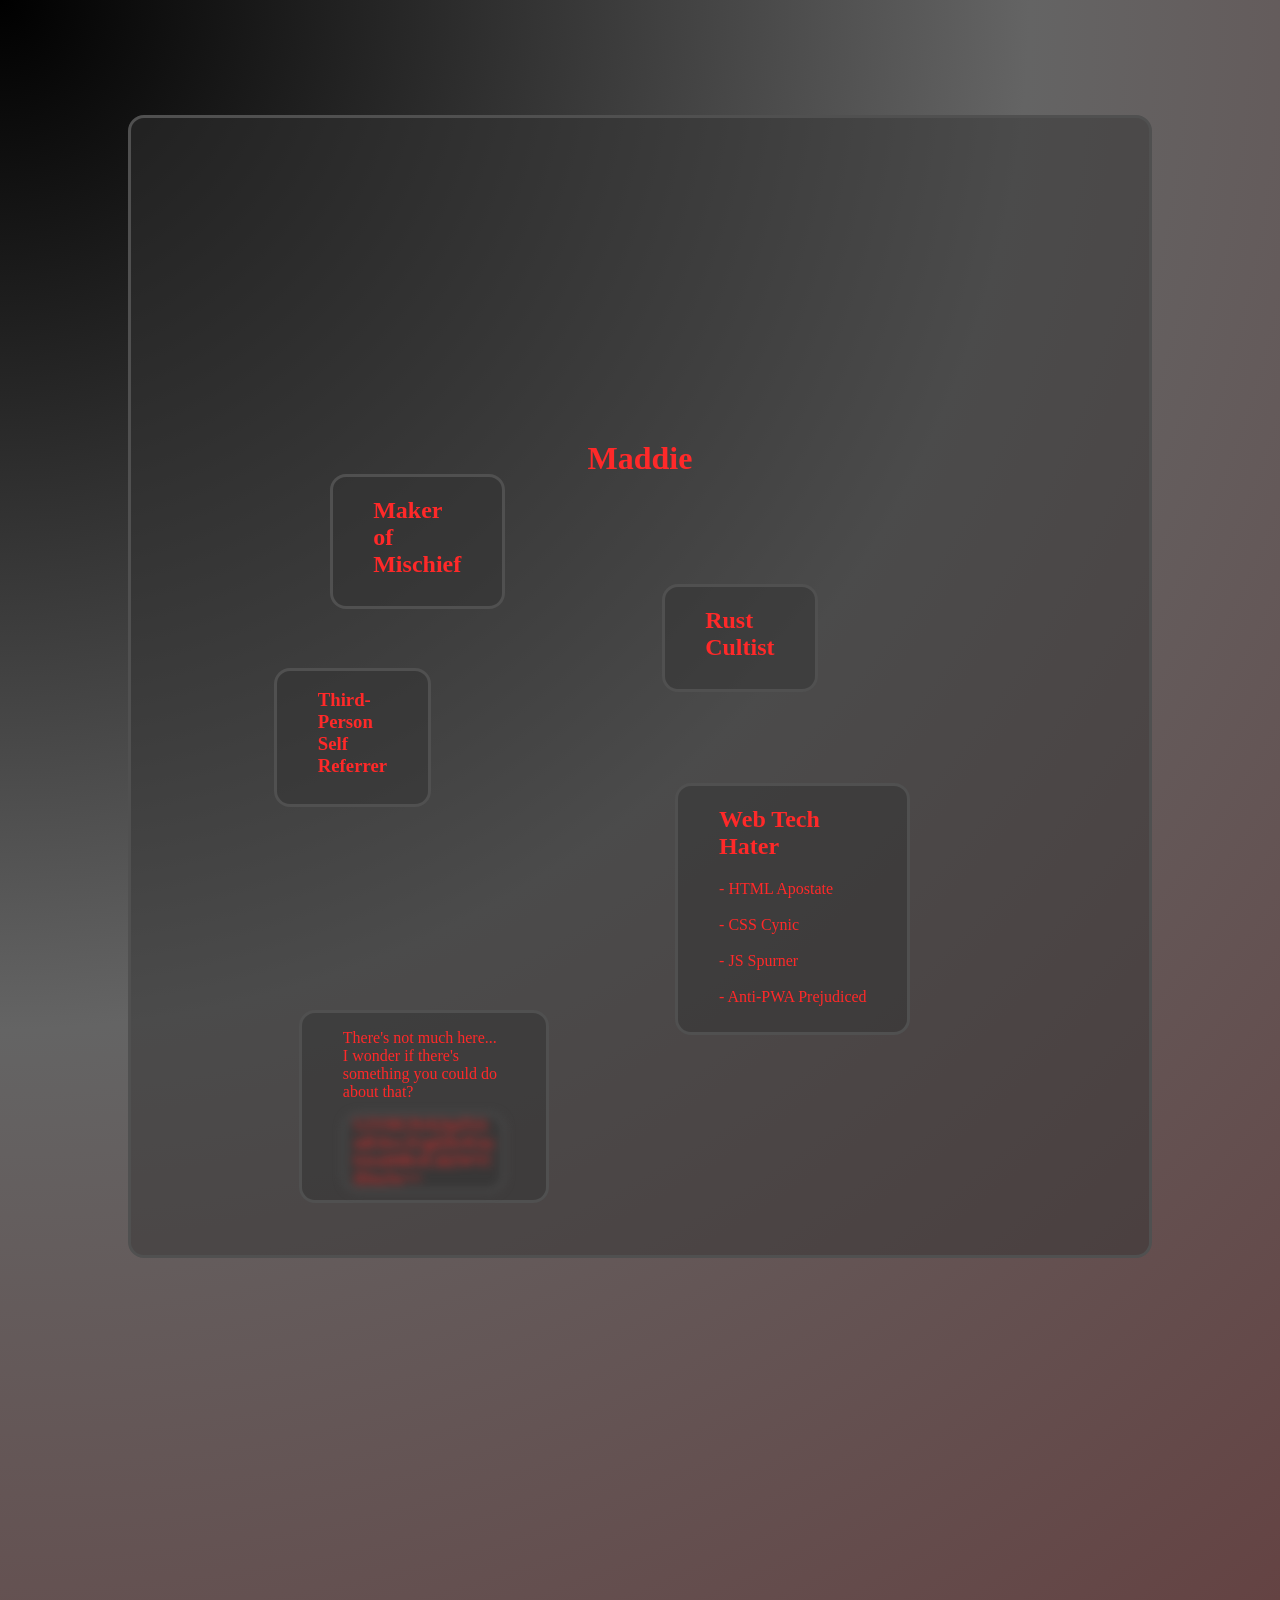
==== maddie_website/secondary/index.html @ 4ee3839f "Static server & website baseline functional" ====
<!doctype html>
<html lang="en">
	<head>
		<link rel="stylesheet" href="main.css">

		<meta charset="utf-8" />
		<meta name="viewport" content="width=device-width, initial-scale=1" />
		<meta name="text-scale" content="scale" />
		<script src="main.js"></script>

	</head>
	<body>
		<svg width="0" height="0" xmlns="http://www.w3.org/2000/svg" >
			<clipPath id="circle-mask" clipPathUnits="objectBoundingBox">
				<circle r="1" cx="0.5" cy="0.5" id="circle"/>
			</clipPath>
		</svg>
		<div class="facade" id="facade">
			<div class="content">
				<div class="header">
					<div style="width:300px; height:300px; display:flex; justify-content: center; align-items: center">
						<div class="pfp"></div>
					</div>
					<h1>
						Maddie
					</h1>
				</div>
				<div class="left-box content secondary">
					<h2>Maker of Mischief</h2>
				</div>
				<div class="right-box content secondary">
					<h2>Rust Cultist</h2>
				</div>
				<div class="left-box content secondary">
					<h3>Third-Person Self Referrer</h3>
				</div>

				<div class="right-box content secondary">
					<h2>Web Tech Hater</h2>
					<a class="one-line">
						- HTML Apostate
					</a> <br>
					<a class="one-line">
						- CSS Cynic
					</a> <br>
					<a class="one-line">-
						JS Spurner
					</a> <br>
					<a class="one-line">
						- Anti-PWA Prejudiced
					</a> <br>
				</div>

				<div class="left-box content secondary" style="width: 20%">
					<p>
					There's not much here... I wonder if there's something you could do about that?
					</p>
					<code class="content secondary code">
						U2V0IGNvb2tpZSAndGhvc2Ugd2hvIGtub3cnIHRvICdtZWVlIDozJw==
					</code>
				</div>
			</div>
		</div>
		<div class="real-site">
			<div class="content real">
				<div class="header">
					<div style="width:300px; height:300px; display:flex; justify-content: center; align-items: center">
						<div class="pfp real"></div>
					</div>
					<h1>
						Maddie
					</h1>
				</div>
				<div class="left-box content real secondary">
					<h2>Maker of Mischief</h2>
				</div>
				<div class="right-box content real secondary">
					<h2>Rust Cultist</h2>
				</div>
				<div class="left-box content real secondary">
					<h3>Third-Person Self Referrer</h3>
				</div>

				<div class="right-box content real secondary">
					<h2>Web Tech Hater</h2>
					<a class="one-line">
						- HTML Apostate
					</a> <br>
					<a class="one-line">
						- CSS Cynic
					</a> <br>
					<a class="one-line">-
						JS Spurner
					</a> <br>
					<a class="one-line">
						- Anti-PWA Prejudiced
					</a> <br>
				</div>

				<div class="left-box content real secondary" style="width: 20%">
					<p>
						There's not much here... I wonder if there's something you could do about that?
					</p>
					<code class="content real secondary code">
						U2V0IGNvb2tpZSAndGhvc2Ugd2hvIGtub3cnIHRvICdtZWVlIDozJw==
					</code>
				</div>
			</div>
		</div>
	</body>
</html>
---- maddie_website/secondary/main.css ----
:root {
    --mouse-x: 100;
    --mouse-y: 100;
}
body {
    padding: 0;
    margin: 0;
}
.facade {
    padding-top:1%;
    padding-left:10%;
    padding-right:10%;
    margin:0;
    background: radial-gradient(
            circle at var(--mouse-x) var(--mouse-y),
            rgb(100, 0, 0) 0%,
            rgb(100,50,50) 50%,
            rgb(100, 0, 0) 200%
    );
    height:100em;
    clip-path: url("#circle-mask");
    position: absolute;
    top:0;
    right:0;
    left:0;
    bottom:0;
    z-index: 1;
}
.real-site {
    padding-top:1%;
    padding-left:10%;
    padding-right:10%;
    margin:0;
    background: radial-gradient(
            circle at var(--mouse-x) var(--mouse-y),
            rgb(0, 0, 0) 0%,
            rgb(100,100,100) 50%,
            rgb(100, 0, 0) 200%
    );
    height:100em;
    position: absolute;
    top:0;
    right:0;
    left:0;
    bottom:0;
    z-index: -1;
}
.content {
    background: rgba(70,30,30,0.8);
    padding-left:10%;
    padding-right:10%;
    margin-top:10%;
    padding-bottom:5%;
    border: rgb(80, 40, 40) 0.2em solid;
    border-radius: 1em;
    display:flex;
    flex-direction: column;
    font-family: "JetBrains Mono";
    color: rgb(255, 41, 41)
}

.content.secondary {
    padding-left: 5%;
    padding-right: 5%;
    margin-top: -3%;
    padding-bottom:1%;
}
.content.code {
    background: rgb(70,50,50);
    border-color: rgb(80,60,60);
    color: rgb(255, 187, 187);
    filter: blur(5px);
    overflow-wrap: anywhere;
    transition: 0.1s;
}
.content.code:hover {
    filter: blur(0px);
    transition: 0.2s;
}
.content.real {
    background: rgba(50,50,50,0.5);
    border: rgb(80, 80, 80) 0.2em solid;
    color: rgb(255, 41, 41)
}
.header {
    display:flex;
    flex-direction: column;
    align-items: center;
}
.pfp {
    background-image: url("files/Faceplate Round.png");
    background-size: cover;
    width:256px;
    height:256px;

}
.pfp.real {
    background-image: url("files/Normal Round.png");
}
.pfp:hover {
    background-size: cover;
    width:300px;
    height:300px;
    rotate:-1turn;
    transition: 0.5s ease-in-out
}
.pfp.real:hover {
    background-size: cover;
    width:300px;
    height:300px;
    rotate:-1turn;
    transition: 0.5s ease-in-out
}
.right-box {
    margin-left:50%;
    width:min-content;
    text-wrap: pretty;
}
.left-box {
    width:min-content;
    text-wrap: pretty;
}

h1 {
    text-wrap: nowrap;
}
.one-line {
    text-wrap: nowrap;
}
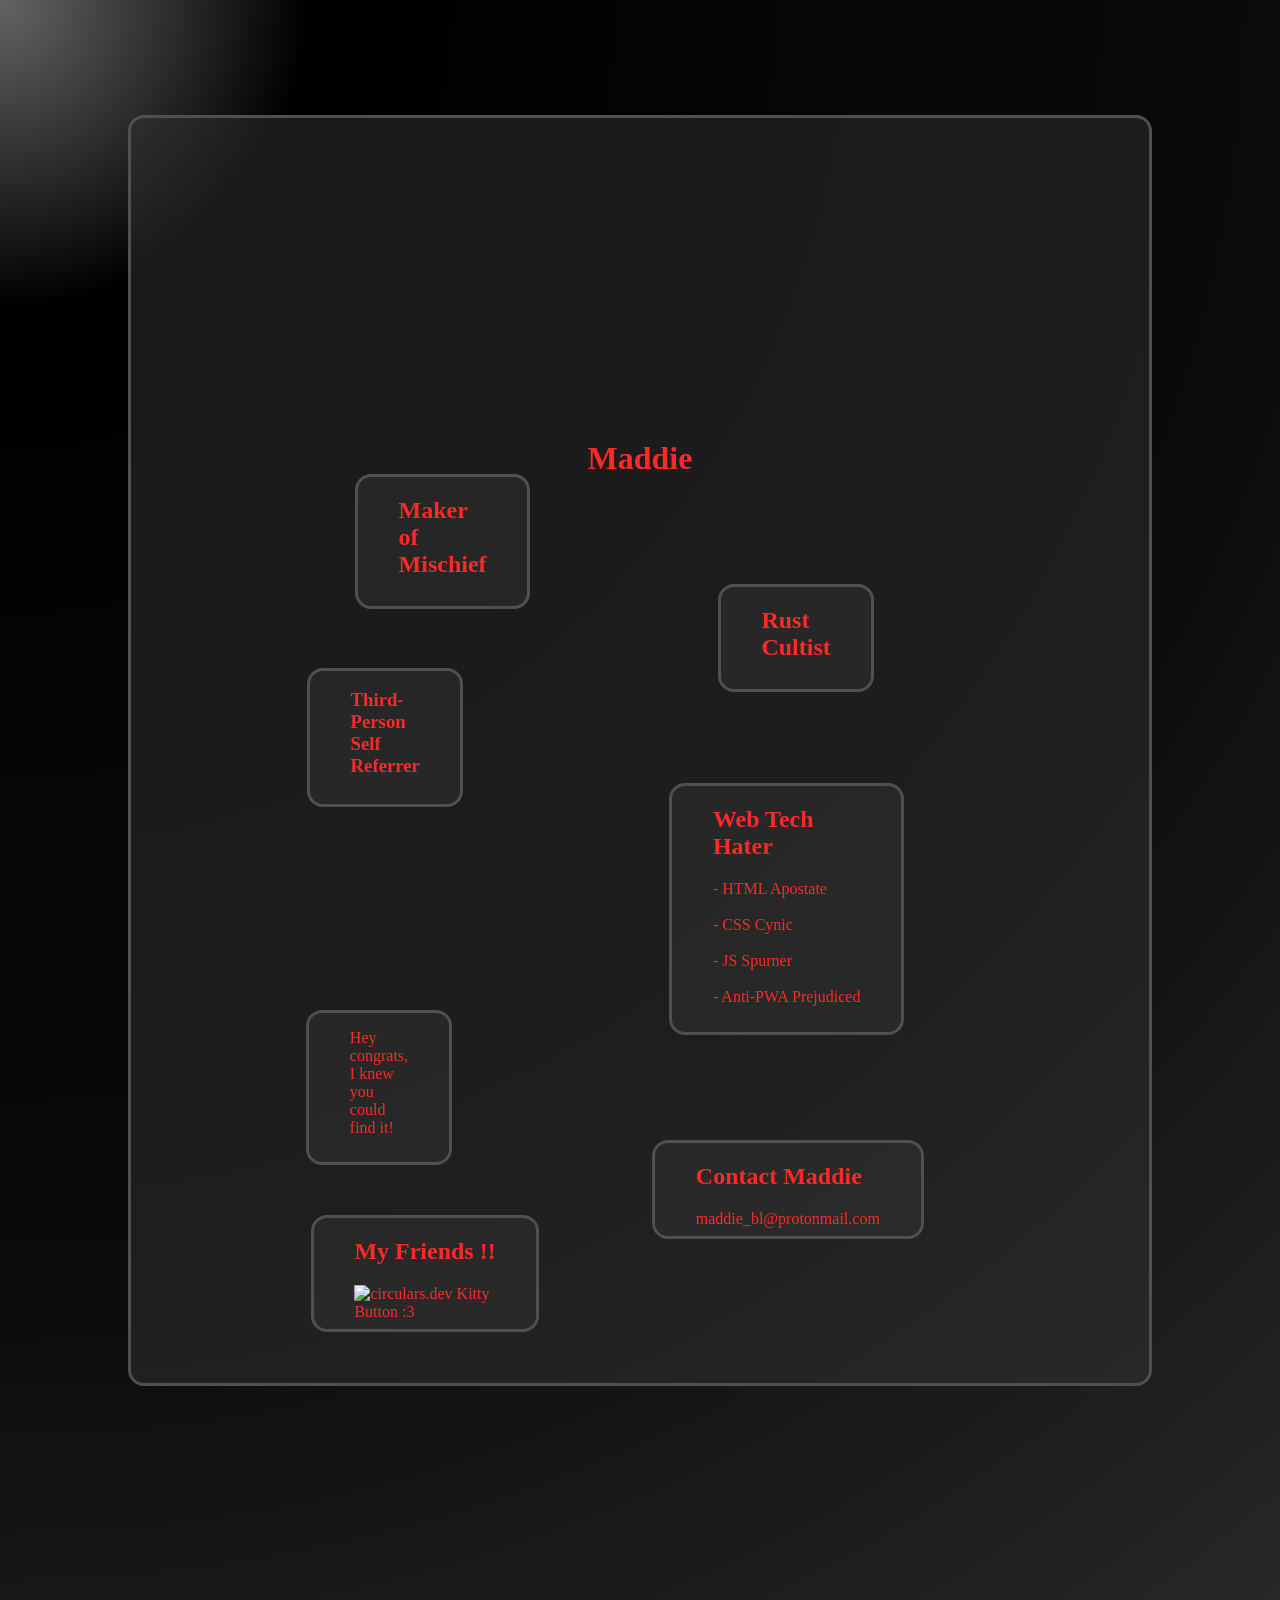
==== commit 753d6f31: "website v1 !!!!!" ====
--- a/maddie_website/secondary/index.html
+++ b/maddie_website/secondary/index.html
@@ -97,13 +97,20 @@
 					</a> <br>
 				</div>
 
-				<div class="left-box content real secondary" style="width: 20%">
+				<div class="left-box content real secondary">
 					<p>
-						There's not much here... I wonder if there's something you could do about that?
+						Hey congrats, I knew you could find it!
 					</p>
-					<code class="content real secondary code">
-						U2V0IGNvb2tpZSAndGhvc2Ugd2hvIGtub3cnIHRvICdtZWVlIDozJw==
-					</code>
+				</div>
+				<div class="right-box content real secondary">
+					<h2>Contact Maddie</h2>
+					<a>
+						maddie_bl@protonmail.com
+					</a>
+				</div>
+				<div class="left-box content real secondary">
+					<h2 class="one-line">My Friends !!</h2>
+					<img src="https://circulars.dev/circular-88x31.gif" alt="circulars.dev Kitty Button :3">
 				</div>
 			</div>
 		</div>
--- a/maddie_website/secondary/main.css
+++ b/maddie_website/secondary/main.css
@@ -1,6 +1,10 @@
 :root {
-    --mouse-x: 100;
-    --mouse-y: 100;
+    --mouse-x: 50%;
+    --mouse-y: 50%;
+}
+@font-face {
+    font-family: "JetBrains Mono"; /* set name */
+    src: url("files/Jetbrains Mono.woff2"); /* url of the font */
 }
 body {
     padding: 0;
@@ -33,8 +37,10 @@
     margin:0;
     background: radial-gradient(
             circle at var(--mouse-x) var(--mouse-y),
-            rgb(0, 0, 0) 0%,
-            rgb(100,100,100) 50%,
+            rgb(100, 100, 100) 0%,
+            rgb(0, 0, 0) 15%,
+            rgb(10, 10, 10) 60%,
+            rgb(40,40,40) 100%,
             rgb(100, 0, 0) 200%
     );
     height:100em;
@@ -56,7 +62,7 @@
     display:flex;
     flex-direction: column;
     font-family: "JetBrains Mono";
-    color: rgb(255, 41, 41)
+    color: rgb(255, 41, 41);
 }
 
 .content.secondary {
@@ -126,4 +132,8 @@
 }
 .one-line {
     text-wrap: nowrap;
+}
+.friend-button {
+    width:88px;
+    height:31px;
 }
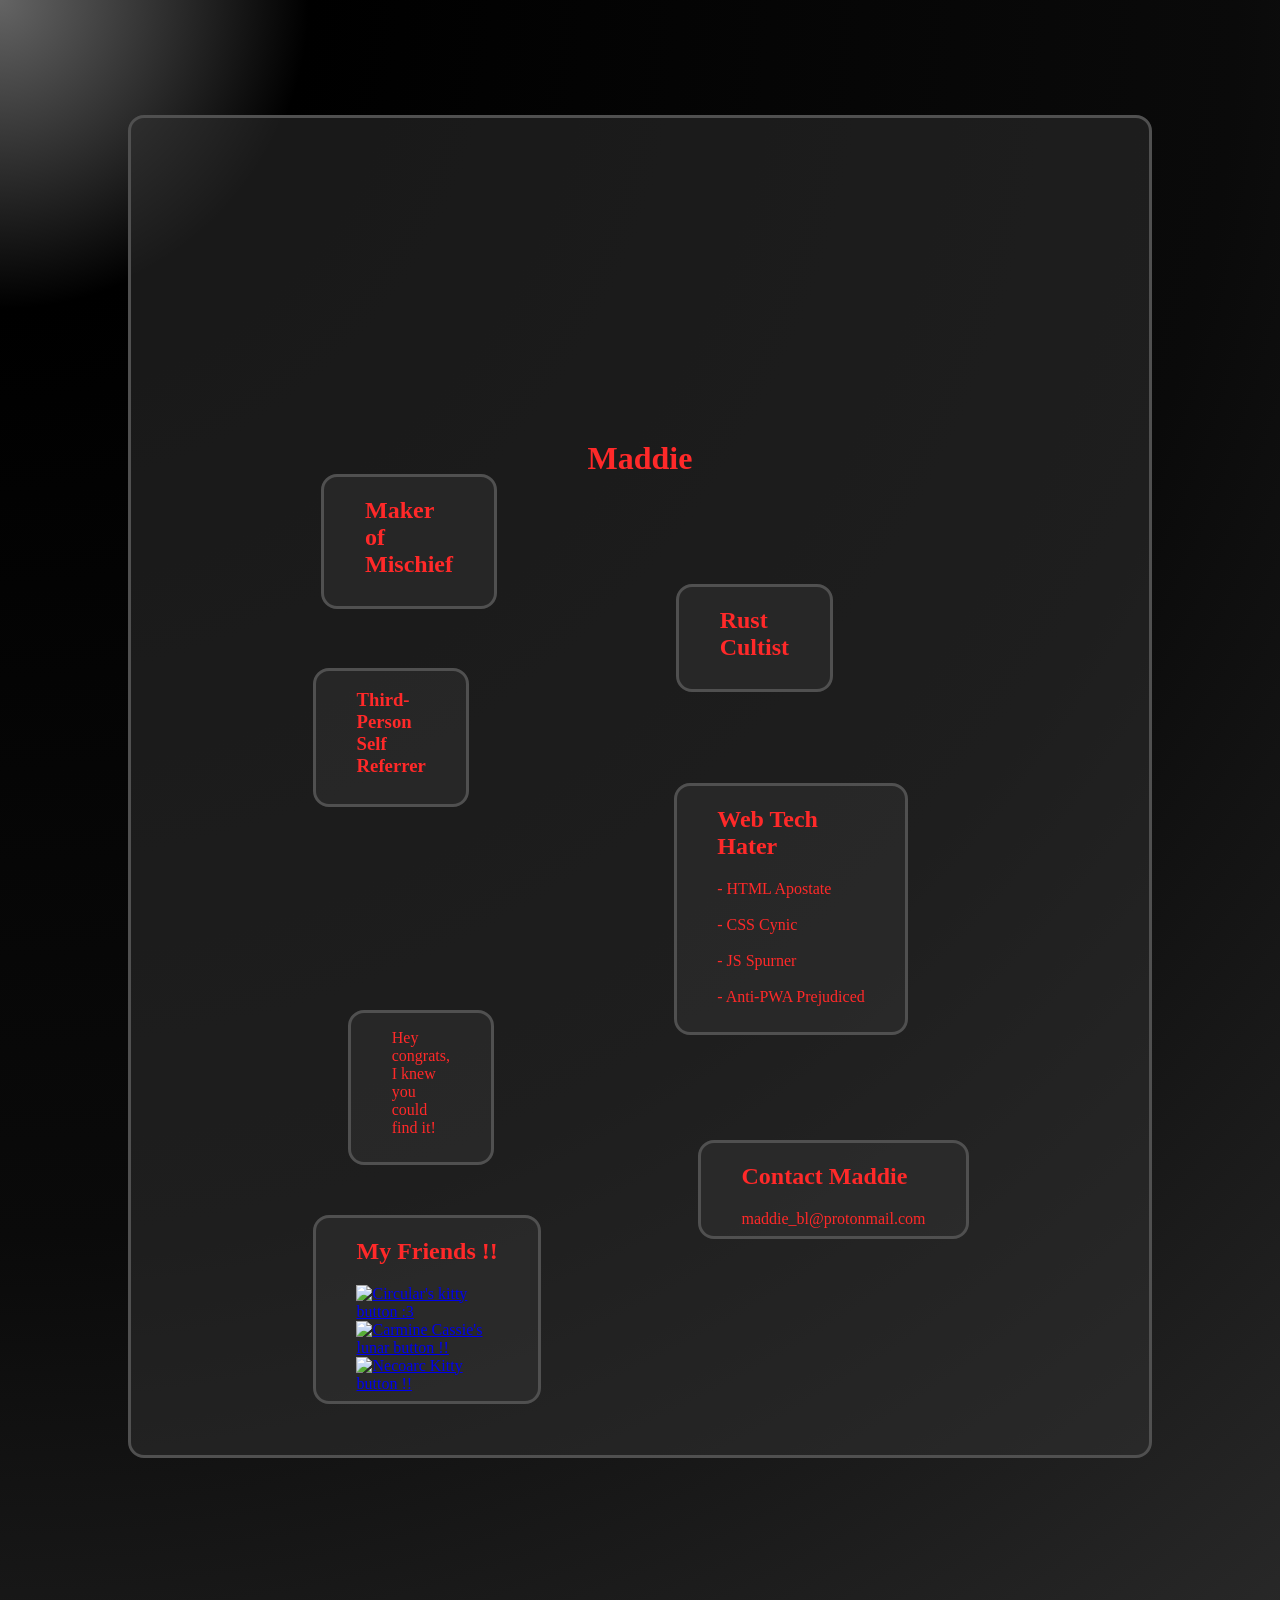
==== commit 4eb801a8: "Added Cassie + Necoarc Button" ====
--- a/maddie_website/secondary/index.html
+++ b/maddie_website/secondary/index.html
@@ -104,13 +104,19 @@
 				</div>
 				<div class="right-box content real secondary">
 					<h2>Contact Maddie</h2>
-					<a>
 						maddie_bl@protonmail.com
+				</div>
+				<div class="left-box content real secondary" style="display: flex;">
+					<h2 class="one-line">My Friends !!</h2>
+					<a href="https://circulars.dev">
+						<img class="friend-button" src="https://circulars.dev/circular-88x31.gif" alt="Circular's kitty button :3">
 					</a>
-				</div>
-				<div class="left-box content real secondary">
-					<h2 class="one-line">My Friends !!</h2>
-					<img src="https://circulars.dev/circular-88x31.gif" alt="circulars.dev Kitty Button :3">
+					<a href="https://carminecasie.com">
+						<img class="friend-button" src="https://carminecassie.com/88x31.png" alt="Carmine Cassie's lunar button !!">
+					</a>
+					<a href="https://necoarc.dev">
+						<img class="friend-button" src="https://necoarc.dev/assets/necoarc-88x31.png" alt="Necoarc Kitty button !!">
+					</a>
 				</div>
 			</div>
 		</div>
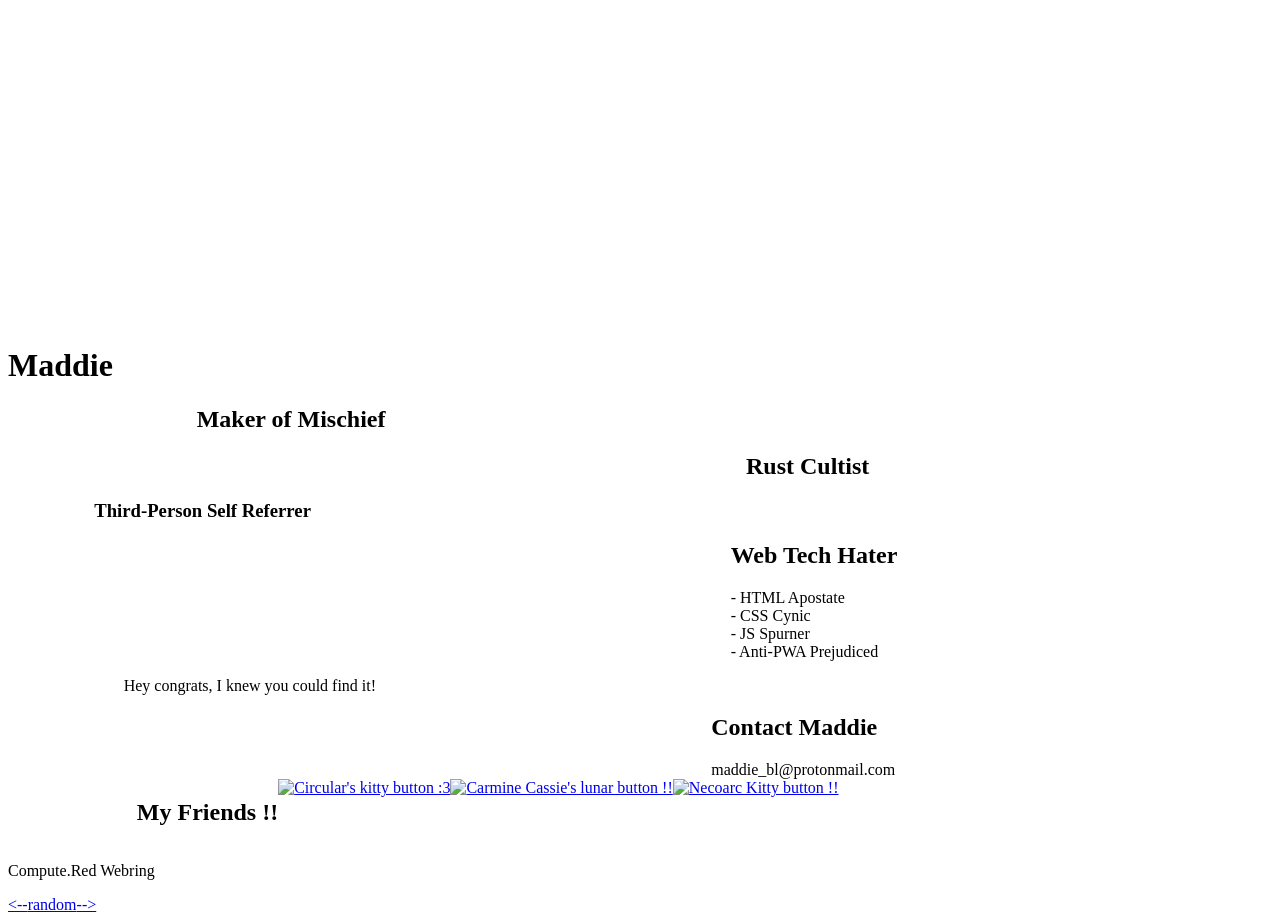
==== commit bc630d1b: "website big update !!" ====
--- a/maddie_website/secondary/index.html
+++ b/maddie_website/secondary/index.html
@@ -118,6 +118,16 @@
 						<img class="friend-button" src="https://necoarc.dev/assets/necoarc-88x31.png" alt="Necoarc Kitty button !!">
 					</a>
 				</div>
+				<div class="header">
+					<div class="content secondary real">
+						<p>Compute.Red Webring</p>
+						<span style="display: flex; align-items: center">
+							<a class="url" href="https://oneluckymushroom.dev/webring/previous/?source=maddie"><--</a>
+							<a class="url" href="https://oneluckymushroom.dev/webring/random/?source=maddie">random</a>
+							<a class="url" href="https://oneluckymushroom.dev/webring/next/?source=maddie">--></a>
+						</span>
+					</div>
+				</div>
 			</div>
 		</div>
 	</body>
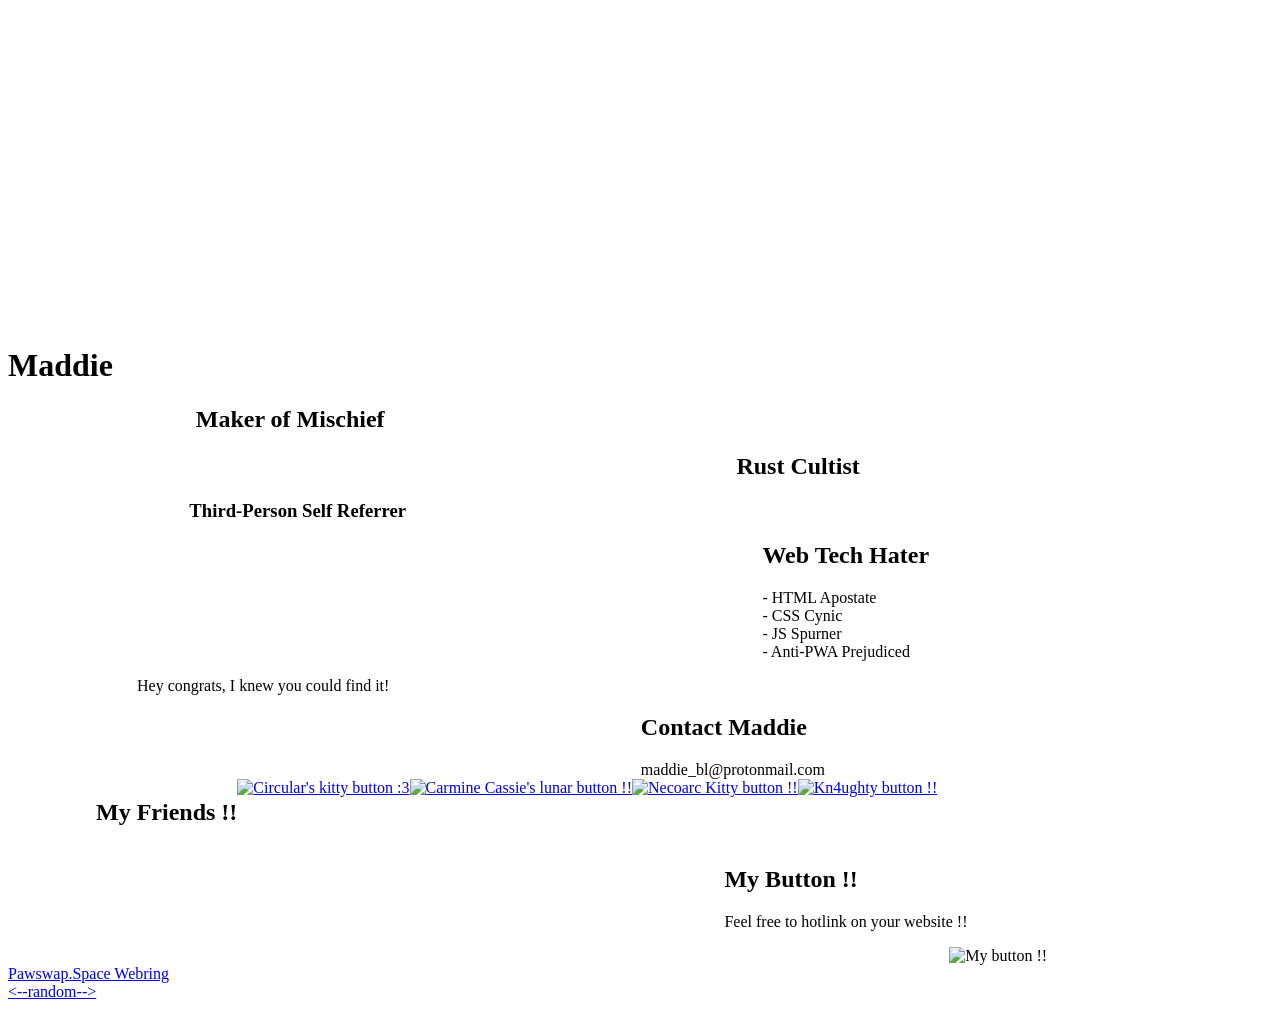
==== commit fe6d604b: "pre-spring commit. time to start fucking stuff up" ====
--- a/maddie_website/secondary/index.html
+++ b/maddie_website/secondary/index.html
@@ -117,14 +117,24 @@
 					<a href="https://necoarc.dev">
 						<img class="friend-button" src="https://necoarc.dev/assets/necoarc-88x31.png" alt="Necoarc Kitty button !!">
 					</a>
+					<a href="https://kn4ughty.com">
+						<img class="friend-button" src="https://kn4ughty.com/blog/new_button/finalv3.webp" alt="Kn4ughty button !!">
+					</a>
+				</div>
+				<div class="right-box content secondary real">
+					<h2 class="one-line">My Button !!</h2>
+					<p>Feel free to hotlink on your website !!</p>
+					<a style="display: flex; justify-content: center">
+						<img class="friend-button" src="files/88x31.gif" alt="My button !!">
+					</a>
 				</div>
 				<div class="header">
 					<div class="content secondary real">
-						<p>Compute.Red Webring</p>
+						<a class="url" href="https://webring.pawswap.space">Pawswap.Space Webring</a>
 						<span style="display: flex; align-items: center">
-							<a class="url" href="https://oneluckymushroom.dev/webring/previous/?source=maddie"><--</a>
-							<a class="url" href="https://oneluckymushroom.dev/webring/random/?source=maddie">random</a>
-							<a class="url" href="https://oneluckymushroom.dev/webring/next/?source=maddie">--></a>
+							<a class="url" href="https://webring.pawswap.space/previous?source=https://oneluckymushroom.dev"><--</a>
+							<a class="url" href="https://webring.pawswap.space/random">random</a>
+							<a class="url" href="https://webring.pawswap.space/next?source=https://oneluckymushroom.dev">--></a>
 						</span>
 					</div>
 				</div>
